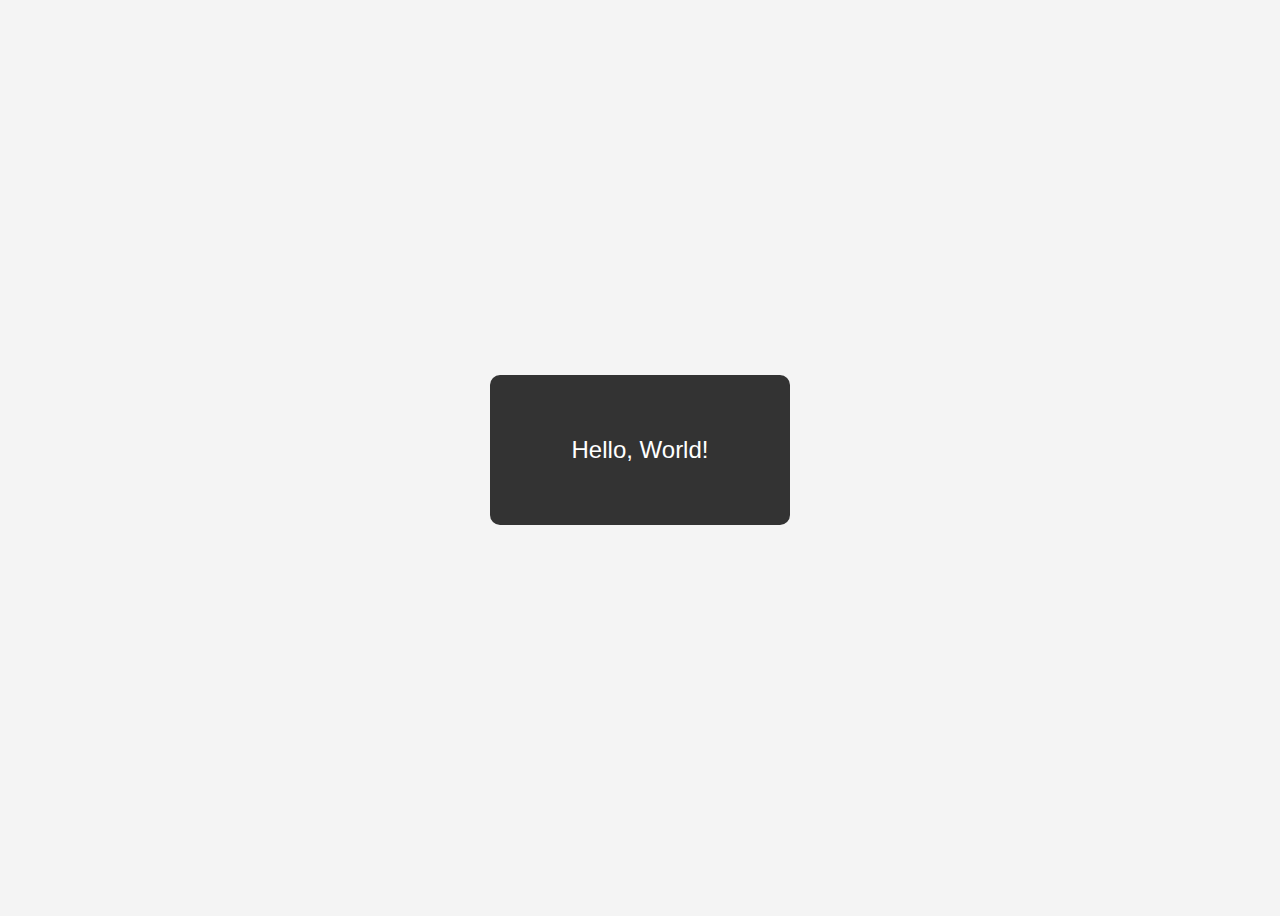
==== cenmainproj.html @ f28c3b6a "Add files via upload" ====
<!DOCTYPE html>
<html lang="en">
<head>
    <meta charset="utf-8" />
    <meta name="viewport" content="width=device-width, initial-scale=1.0" />
    <title>FBMS - Login</title>
    <link href="styles.css" rel="stylesheet"/>
    <script src="cenmainproj.js" defer></script>
</head>

<body>
    <div class="splash">Hello, World!</div>
    <div>
        <div class="loginHeader">
            <h1>FBMS</h1>
            <h3>Financial Budget Management System</h3>
        </div>

        <div class="loginBody">
            <form action="">
                <div>
                    <label for="">Username</label>
                    <input type="text" />
                </div>
                <div>
                    <label for="">Password</label>
                    <input type="password" />
                </div>
                <div>
                    <button>login</button>
                </div>
            </form>
        </div>
    </div>

</body>
</html>
---- styles.css ----
body {
    font-family: Arial, sans-serif;
    text-align: center;
    display: flex;
    justify-content: center;
    align-items: center;
    height: 100vh;
    background: #f4f4f4;
    flex-direction: column;
}
.splash {
    width: 300px;
    height: 150px;
    background: #333;
    color: white;
    display: flex;
    align-items: center;
    justify-content: center;
    font-size: 1.5rem;
    border-radius: 10px;
    position: fixed;
    top: 50%;
    left: 50%;
    transform: translate(-50%, -50%);
    z-index: 9999;
}
.content, .loginHeader, .loginBody {
    display: none;
}
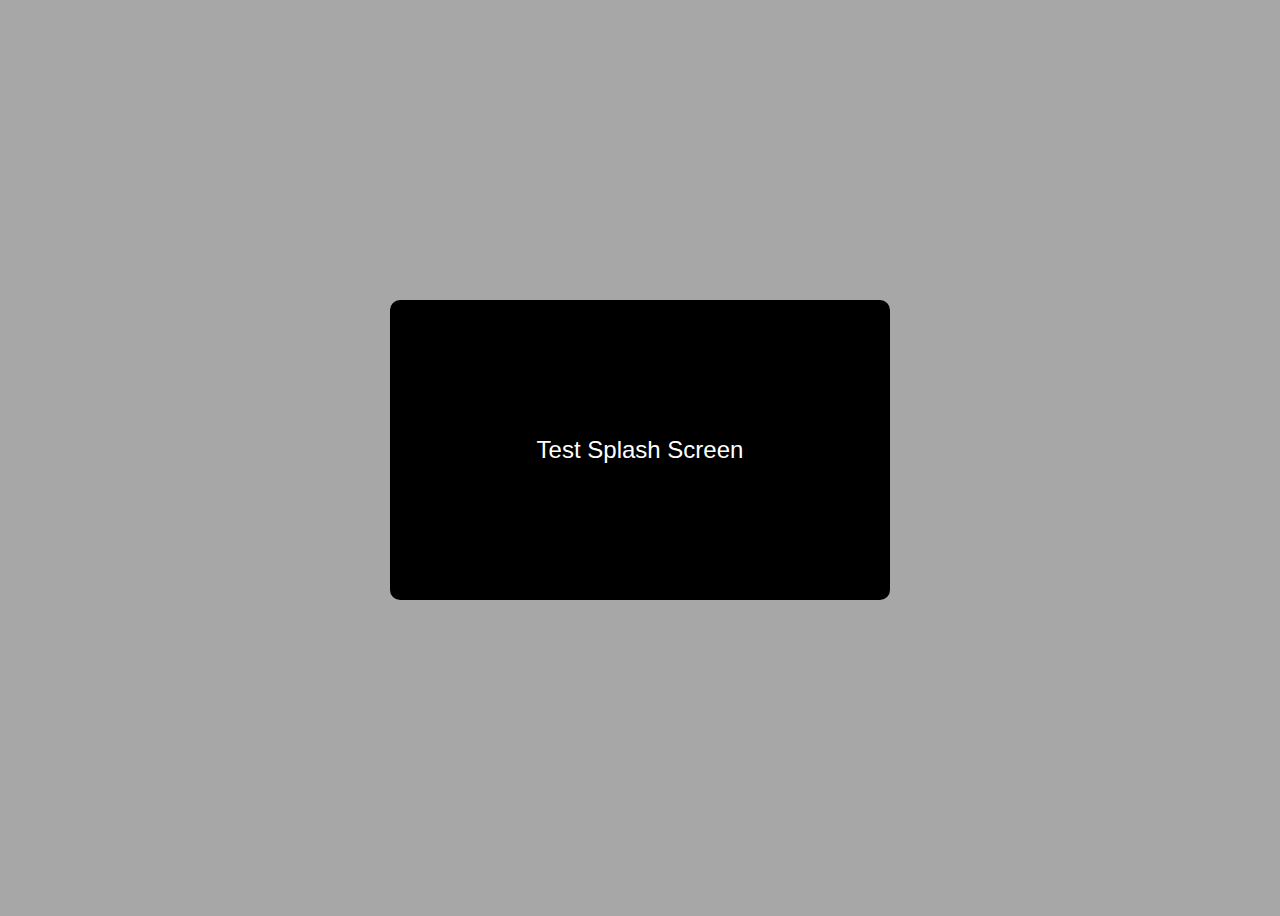
==== commit 46428b5e: "Add files via upload" ====
--- a/cenmainproj.html
+++ b/cenmainproj.html
@@ -9,7 +9,7 @@
 </head>
 
 <body>
-    <div class="splash">Hello, World!</div>
+    <div class="splash">Test Splash Screen</div>
     <div>
         <div class="loginHeader">
             <h1>FBMS</h1>
@@ -19,18 +19,19 @@
         <div class="loginBody">
             <form action="">
                 <div>
-                    <label for="">Username</label>
-                    <input type="text" />
+                    <label for="username">Username:</label>
+                    <input type="text" id="username" />
                 </div>
                 <div>
-                    <label for="">Password</label>
-                    <input type="password" />
+                    <label for="password">Password:</label>
+                    <input type="password" id="password" />
                 </div>
                 <div>
-                    <button>login</button>
+                    <button>Login</button>
                 </div>
             </form>
         </div>
+        
     </div>
 
 </body>
--- a/styles.css
+++ b/styles.css
@@ -5,13 +5,13 @@
     justify-content: center;
     align-items: center;
     height: 100vh;
-    background: #f4f4f4;
+    background: #a7a7a7;
     flex-direction: column;
 }
 .splash {
-    width: 300px;
-    height: 150px;
-    background: #333;
+    width: 500px;
+    height: 300px;
+    background: #000000;
     color: white;
     display: flex;
     align-items: center;
@@ -24,6 +24,71 @@
     transform: translate(-50%, -50%);
     z-index: 9999;
 }
-.content, .loginHeader, .loginBody {
+.content, .loginHeader{
     display: none;
-}+}
+
+/* ----- Updated Login Form Container (Single Box) ----- */
+
+/* Now the loginBody itself is the box */
+.loginBody {
+    display: flex;
+    justify-content: center;
+    align-items: center;
+    padding: 20px; 
+    background-color: white; /* white box */
+    border-radius: 10px;
+    box-shadow: 0px 4px 10px rgba(0, 0, 0, 0.1);
+    width: 300px;
+    margin: 20px auto; /* centers horizontally and adds vertical spacing */
+}
+
+/* Remove the box styling from the form */
+.loginBody form {
+    width: 100%;
+    text-align: left; /* keep labels left-aligned */
+    /* No background, padding, border, or shadow here */
+}
+
+/* Style each form row */
+.loginBody form div {
+    display: flex;
+    align-items: center;
+    margin-bottom: 15px;
+}
+
+/* Fixed width for labels */
+.loginBody form label {
+    width: 100px;
+}
+
+/* Inputs take the remaining space */
+.loginBody form input {
+    flex: 1;
+    padding: 8px;
+    border: 1px solid #ccc;
+    border-radius: 5px;
+}
+
+/* Center the button by putting its container in text-align center */
+/* Center the button container if needed */
+.loginBody form div:last-child {
+    text-align: center;
+    margin-top: 20px; /* extra space above the button */
+}
+
+/* Style the login button */
+.loginBody form button {
+    background-color: #007bff;
+    color: white;
+    padding: 10px 20px;
+    border: none;
+    border-radius: 5px;
+    cursor: pointer;
+    display: block;     /* makes the button a block element */
+    margin: 0 auto;     /* centers the button horizontally */
+}
+.loginBody form button:hover {
+    background-color: #0056b3;
+}
+
